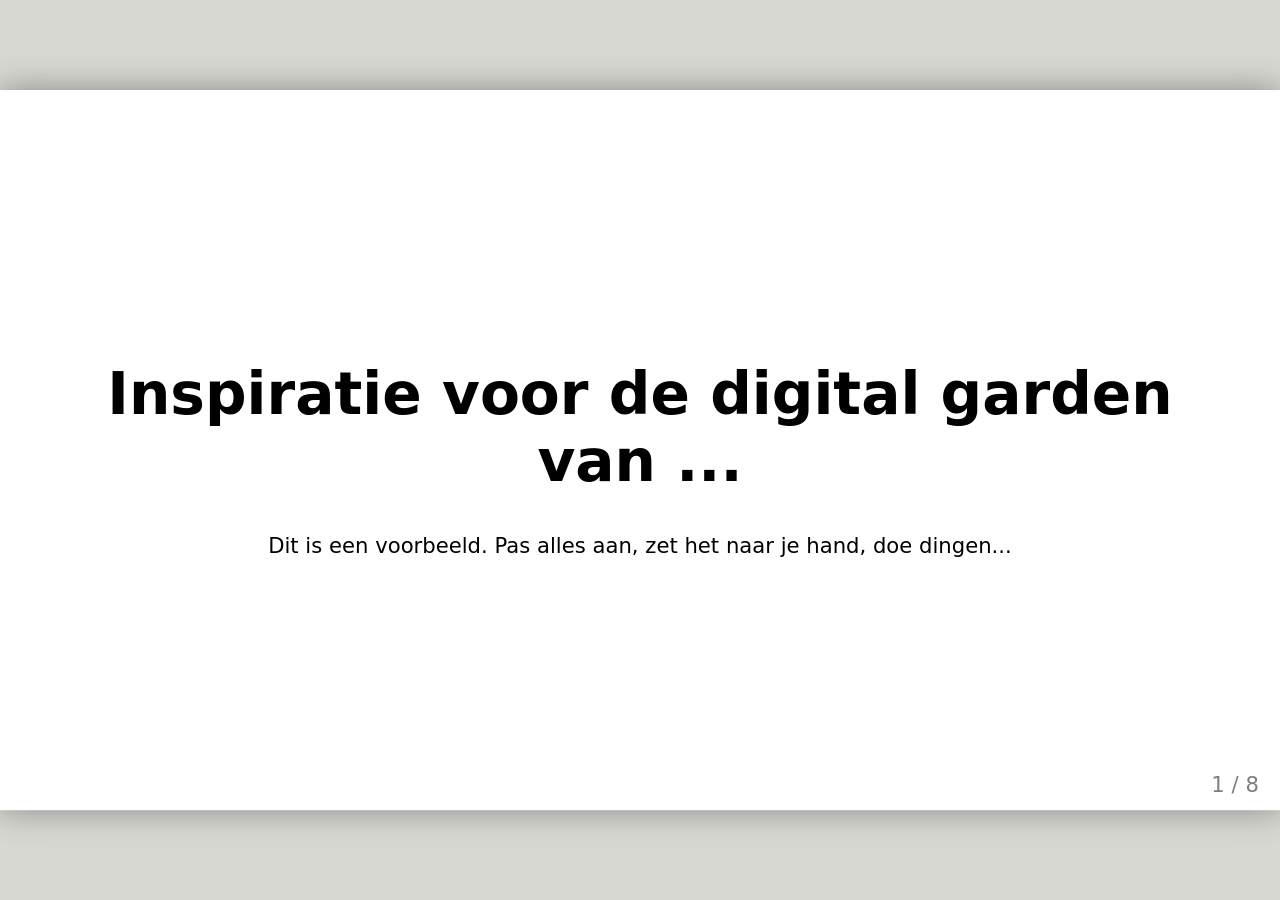
==== oefeningen/presentatie/index.html @ 1747befe "Merge branch 'CMDA:main' into main" ====
<!doctype html>
<html lang="nl">
  <head>
    <meta charset="utf-8" />
    <title>Inspiratie voor mijn digital garden</title>
    <style>
      /* Zet de stylesheet naar je hand... of laat het lekker minimalistisch */
      body {
        font-family: system-ui, sans-serif;
      }
      .remark-code,
      .remark-inline-code {
        font-family: monospace;
      }
    </style>
  </head>
  <body>
    <textarea id="source">
class: center, middle
<!--
In deze textarea kan je in Markdown de slides aanpassen,
zie https://github.com/gnab/remark/wiki voor alle mogelijkheden!
-->

# Inspiratie voor de digital garden van ...

Dit is een voorbeeld. Pas alles aan, zet het naar je hand, doe dingen...

---

# Agenda


1. Onderwerp
2. 10 links
3. 50 afbeeldingen
4. ...(max 11 slides, 15 totaal)
5. introtekst van max. 180 tekens

---

# Onderwerp

Wat is jouw interesse, waarom, wat, hoe (cultuur, vakmanschap, sport, idool, ​hobby, passie categorie enz.) toon een hoeveelheid afbeeldingen.​

---

# 10 links

Welke 10 links heb je gelezen, geraadpleegd ter inspiratie, verdieping? Wat heb je daaruit gehaald?

---

# Zoek 50 afbeeldingen

Waarom kies je specifiek voor deze verzameling? Zijn er patronen te ontdekken? Heeft
alles een specifieke kleurstelling? Herken je een actie, een gevoel, een materiaal of
een standpunt? Wat is kenmerkend voor deze verzameling? Welke dingen komen steeds terug?

---

<!-- Slide zonder titel! -->

Hieronder een voorbeeld voor het opnemen van een afbeelding. Het is iets lastiger
om met Remarkjs een heleboel afbeeldingen op één slide op te nemen, je hebt daar
veel custom CSS voor nodig. Een handige workaround is om in een fotobewerkingsprogramma
een aantal collages van de door jou gevonden afbeeldingen te maken en die op te
nemen als afbeelding op de slide...

![placeholder image](./placeholder.svg)

---
background-image: url(./placeholder.svg)

... of als [background image](https://github.com/gnab/remark/wiki/Markdown#background-image) voor een slide.

---

# Introtekst

Wat wil je een ander vertellen over je onderwerp ​

Hoe denk je dit te vertellen met eigen content? en met overige content zoals (links, afbeeldingen, tekst)

Schrijf een eerste stukje content als basis voor je garden (maximaal 180 tekens).

<!-- Laat onderstaande staan anders breekt je presentatie -->
    </textarea>
    <script src="./remark-latest.min.js"></script>
    <script>
      var slideshow = remark.create({
        ratio: "16:9",
      });
    </script>
  </body>
</html>
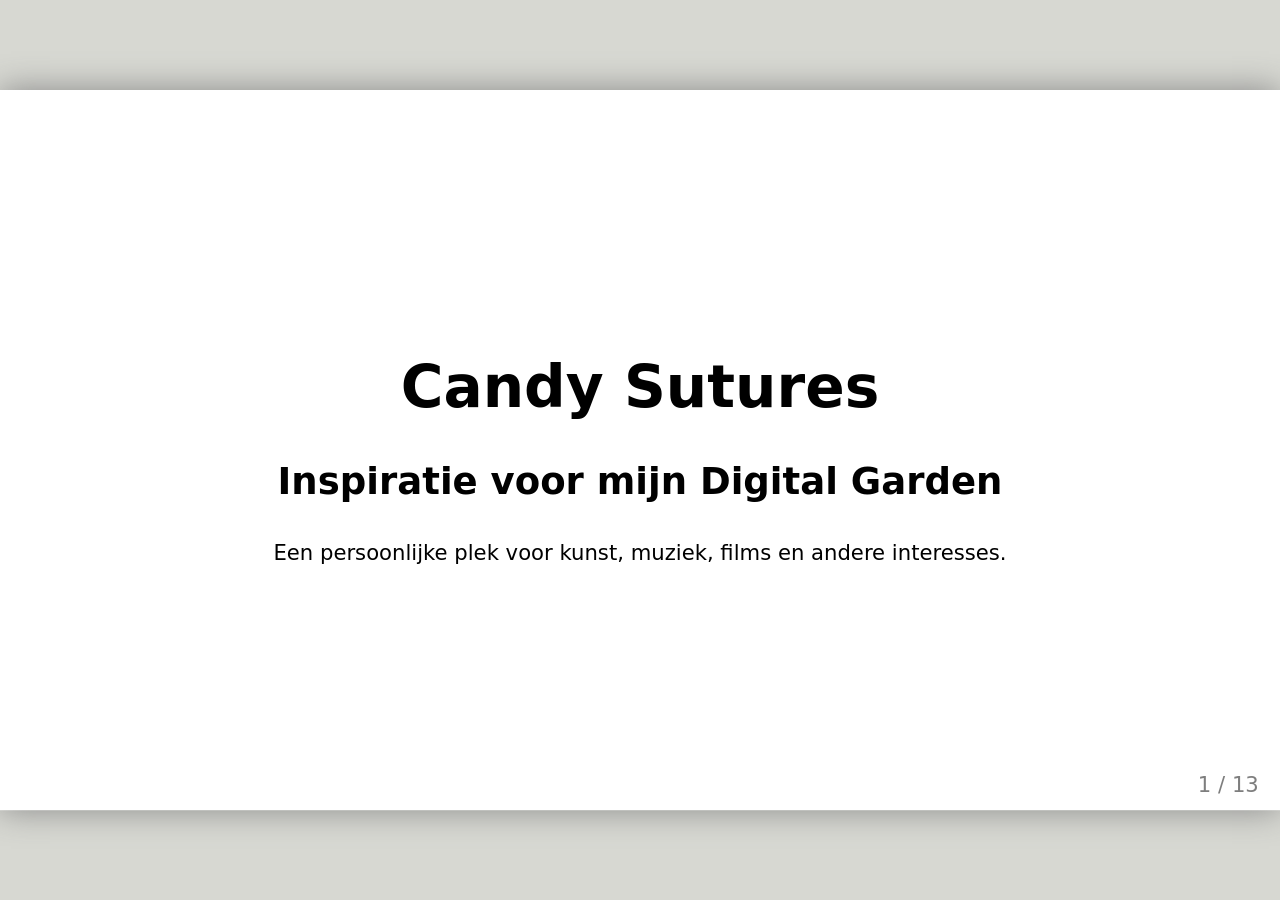
==== commit 60fc07c2: "Update presentation title and content" ====
--- a/oefeningen/presentatie/index.html
+++ b/oefeningen/presentatie/index.html
@@ -1,10 +1,12 @@
+
+
+
 <!doctype html>
 <html lang="nl">
   <head>
     <meta charset="utf-8" />
-    <title>Inspiratie voor mijn digital garden</title>
+    <title>Candy Sutures - Digital Garden</title>
     <style>
-      /* Zet de stylesheet naar je hand... of laat het lekker minimalistisch */
       body {
         font-family: system-ui, sans-serif;
       }
@@ -17,72 +19,178 @@
   <body>
     <textarea id="source">
 class: center, middle
-<!--
-In deze textarea kan je in Markdown de slides aanpassen,
-zie https://github.com/gnab/remark/wiki voor alle mogelijkheden!
--->
-
-# Inspiratie voor de digital garden van ...
-
-Dit is een voorbeeld. Pas alles aan, zet het naar je hand, doe dingen...
+
+# Candy Sutures
+
+### Inspiratie voor mijn Digital Garden
+
+Een persoonlijke plek voor kunst, muziek, films en andere interesses.
 
 ---
 
 # Agenda
 
-
-1. Onderwerp
-2. 10 links
-3. 50 afbeeldingen
-4. ...(max 11 slides, 15 totaal)
-5. introtekst van max. 180 tekens
-
----
-
-# Onderwerp
-
-Wat is jouw interesse, waarom, wat, hoe (cultuur, vakmanschap, sport, idool, ​hobby, passie categorie enz.) toon een hoeveelheid afbeeldingen.​
-
----
-
-# 10 links
-
-Welke 10 links heb je gelezen, geraadpleegd ter inspiratie, verdieping? Wat heb je daaruit gehaald?
-
----
-
-# Zoek 50 afbeeldingen
-
-Waarom kies je specifiek voor deze verzameling? Zijn er patronen te ontdekken? Heeft
-alles een specifieke kleurstelling? Herken je een actie, een gevoel, een materiaal of
-een standpunt? Wat is kenmerkend voor deze verzameling? Welke dingen komen steeds terug?
-
----
-
-<!-- Slide zonder titel! -->
-
-Hieronder een voorbeeld voor het opnemen van een afbeelding. Het is iets lastiger
-om met Remarkjs een heleboel afbeeldingen op één slide op te nemen, je hebt daar
-veel custom CSS voor nodig. Een handige workaround is om in een fotobewerkingsprogramma
-een aantal collages van de door jou gevonden afbeeldingen te maken en die op te
-nemen als afbeelding op de slide...
-
-![placeholder image](./placeholder.svg)
-
----
-background-image: url(./placeholder.svg)
-
-... of als [background image](https://github.com/gnab/remark/wiki/Markdown#background-image) voor een slide.
-
----
-
-# Introtekst
-
-Wat wil je een ander vertellen over je onderwerp ​
-
-Hoe denk je dit te vertellen met eigen content? en met overige content zoals (links, afbeeldingen, tekst)
-
-Schrijf een eerste stukje content als basis voor je garden (maximaal 180 tekens).
+1. Het concept: Candy Sutures
+2. Mijn interesses en inspiratie
+3. Visuele identiteit
+4. Inspirerende links
+5. 50 afbeeldingen
+6. Video- en muziekinspiratie
+7. Introtekst voor mijn Digital Garden
+
+---
+
+# 1. Het concept: Candy Sutures
+
+Candy Sutures is mijn artiestennaam op het internet.
+Ik ben vooral actief op Newgrounds, een platform voor Flash-games, digitale kunst en animaties.
+
+De naam past bij mijn persoonlijke kunststijl en smaak. Ik combineer graag zoete en schattige elementen met enge, ongemakkelijke en soms bloederige elementen.
+
+Mijn Digital Garden wordt een persoonlijke website waar ik mijn interesses, creativiteit en ervaringen kan verzamelen en delen.
+
+---
+
+# 2. Mijn interesses
+
+Mijn website krijgt vier hoofdcategorieën:
+
+- **Art:** Mijn eigen digitale kunst en creatieve projecten.
+- **Music:** Albums die ik heb beluisterd en beoordeeld.
+- **Films:** Films en andere media die ik heb bekeken en beoordeeld.
+- **Blog:** Persoonlijke blogs, dagboekfragmenten, reisverslagen en andere onderwerpen.
+
+Het doel is om een persoonlijke verzameling te maken die steeds verder kan groeien.
+
+---
+
+# 3. Visuele identiteit
+
+### Motieven
+
+- Strepen
+- Candy & Sweets
+- Medical devices
+- Brains & Blood
+- The undead
+
+### Subcultuur
+
+DIY- en emo-subcultuur.
+
+Vooral de combinatie van schattige en enge elementen past bij de emo-stijl uit het midden van de jaren 2000.
+
+Deze subcultuur is ook persoonlijk belangrijk voor mij, omdat ik zelf vroeger emo was en dat nog steeds ben.
+
+---
+
+# 4. Belangrijkste inspiratie: Fukuomori
+
+Een groot deel van mijn inspiratie komt uit Fukuomori, een Japans puzzelspel voor de Nintendo DS.
+
+Het spel heeft een schattige, maar tegelijkertijd mysterieuze en griezelige stijl.
+
+Ik heb dit spel ook gekozen omdat ik veel inspiratie kan halen uit de gebruikersinterface (UI). Denk bijvoorbeeld aan knoppen, menu's, icoontjes en andere spelelementen.
+
+![Fukuomori inspiratie](./images/collage_fukuomori_inspiratie.jpg)
+
+---
+
+# 5. Algemene stijl en sfeer
+
+Deze afbeeldingen laten de algemene sfeer zien die ik met Candy Sutures wil bereiken.
+
+De combinatie van zoete, kleurrijke en griezelige elementen staat hierbij centraal.
+
+Terugkerende kenmerken zijn onder andere felle kleuren, contrasten, nostalgische beelden en een DIY-uitstraling.
+
+![Algemene stijl](./images/collage_algemene_stijl.jpg)
+
+---
+
+# 6. Logo en visuele elementen
+
+### Logo-inspiratie
+
+Deze voorbeelden geven inspiratie voor het logo en de manier waarop ik de naam Candy Sutures visueel wil presenteren.
+
+![Logo inspiratie](./images/collage_logo_inspo.jpg)
+
+### Elementen
+
+Ik wil verschillende kleine details gebruiken, zoals illustraties, icoontjes, decoraties en andere elementen die passen bij de sfeer van mijn website.
+
+![Element inspiratie](./images/collage_element_inspo.jpg)
+
+---
+
+# 7. Inspirerende artiesten
+
+### Jon Sherin
+
+Een artiest op Newgrounds die animaties en andere creatieve projecten maakt. Zijn werk spreekt mij aan door de humor, muziek en persoonlijke stijl.
+
+[Jon Sherin - Newgrounds](https://jonathan.newgrounds.com/)
+
+![Jon Sherin profiel](./images/jon_sherin_profiel.jpg)
+
+### PocketCakee
+
+Een andere artiest op Newgrounds wiens werk ik interessant vind en als inspiratie gebruik voor mijn eigen creatieve website.
+
+[PocketCakee - Newgrounds](https://pocketcakee.newgrounds.com/)
+
+![PocketCakee profiel](./images/pocketcakee_profiel.jpg)
+
+---
+
+# 8. Inspirerende Digital Gardens
+
+Ik heb ook andere persoonlijke websites onderzocht. Deze geven mij inspiratie voor de structuur, vormgeving en manier waarop ik mijn eigen website wil opbouwen.
+
+1. [Hillhouse](https://hillhouse.neocities.org/)
+2. [Katipan](https://katipan.neocities.org/)
+3. [Advelos](https://advelos.moe/)
+4. [Fridge Feet Art](https://fridgefeetart.com/)
+5. [Nyaa](https://nyaa.neocities.org/)
+
+---
+
+# 9. Muziekinspiratie
+
+### Chiodos - Baby, You Wouldn't Last A Minute On The Creek
+
+Dit is een nummer waar ik erg van houd. Het genre is post-hardcore.
+
+Ik vind vooral het contrast tussen de zachte, hoge zang en de schreeuwende zang interessant.
+
+Ook de instrumentale muziek heeft iets fantasierijks. Het nummer voelt bijna als een wereld waar je zelf in kunt stappen.
+
+Eigenlijk had ik bijna elk nummer van mijn favoriete post-hardcorebands kunnen kiezen, omdat dit genre mij veel creatieve inspiratie geeft.
+
+[Luister op YouTube](https://www.youtube.com/watch?v=bg1dF4TpI0k)
+
+---
+
+# 10. Animatie-inspiratie
+
+### RATBASTERDZ: JAY'S DAY - Jon Sherin
+
+Dit is een van mijn favoriete korte animatieseries op Newgrounds. Ik vind de serie erg grappig en vooral de combinatie met muziek spreekt mij aan.
+
+Wat ik ook interessant vind, is dat de personages en verhalen gebaseerd lijken te zijn op de vriendschappen en ervaringen van de maker in de jaren 2000.
+
+Ook de ringtone van Jay vind ik geweldig. Het past perfect bij de post-hardcoremuziek en de sfeer van die tijd.
+
+[Bekijk op YouTube](https://www.youtube.com/watch?v=yI-u7-3pMHY)
+
+---
+
+# 11. Introtekst voor mijn Digital Garden
+
+### Welkom bij Candy Sutures!
+
+Een persoonlijke verzameling van kunst, muziek, films en andere interesses. Hier komen zoete en griezelige ideeën samen. Neem een kijkje in mijn digitale wereld!
 
 <!-- Laat onderstaande staan anders breekt je presentatie -->
     </textarea>
@@ -94,3 +202,4 @@
     </script>
   </body>
 </html>
+
